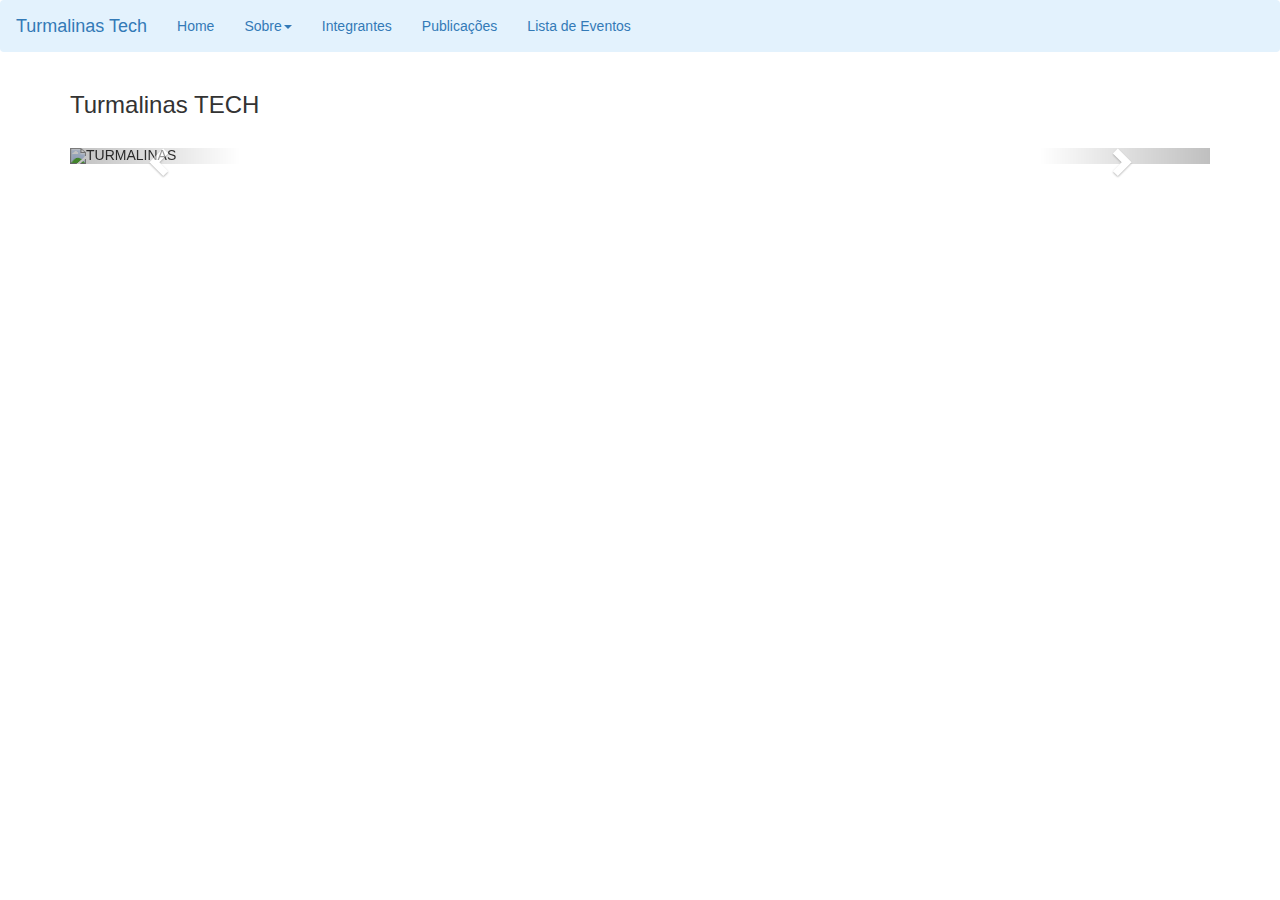
==== src/main/resources/templates/index.html @ 126e85cb "initial commit" ====
<!DOCTYPE html>
<html>
<head>
  <title>Turmalinas</title>
  <meta charset="utf-8">
  <meta name="viewport" content="width=device-width, initial-scale=1">
  <link rel="stylesheet" href="https://maxcdn.bootstrapcdn.com/bootstrap/3.4.0/css/bootstrap.min.css">
  <script src="https://ajax.googleapis.com/ajax/libs/jquery/3.3.1/jquery.min.js"></script>
  <script src="https://maxcdn.bootstrapcdn.com/bootstrap/3.4.0/js/bootstrap.min.js"></script>
</head>
<body>

<nav class="navbar navbar-light" style="background-color: #e3f2fd;">
  <div class="container-fuild">
    <div class="navbar-header">
      <a class="navbar-brand" href="#">Turmalinas Tech</a>
    </div>
    <ul class="nav navbar-nav">
      <li class="active"><a href="#">Home</a></li>
      <li class="dropdown"><a class="dropdown-toggle" data-toggle="dropdown" href="#">Sobre<span class="caret"></span></a>
        <ul class="dropdown-menu">
          <li><a href="#">Turmalinas</a></li>
          <li><a href="#">Sobre Grupo</a></li>
          <!-- <li><a href="#">Page 1-3</a></li> -->
        </ul>
      </li>
      <li><a href="#">Integrantes</a></li>
      <li><a href="#">Publicações</a></li>
      <li><a href="/listaEventos">Lista de Eventos</a>
    </ul>
  </div>
</nav>
  
<div class="container">
  <h3>Turmalinas TECH</h3> <br>
</div>

<div class="container"> 
  <div id="myCarousel" class="carousel slide" data-ride="carousel">
   
    <!-- Indicators -->
    <ol class="carousel-indicators">
      <li data-target="#myCarousel" data-slide-to="0" class="active"></li>
      <li data-target="#myCarousel" data-slide-to="1"></li>
      <li data-target="#myCarousel" data-slide-to="2"></li>
    </ol>

    <!-- Wrapper for slides -->
    <div class="carousel-inner">
      <div class="item active">
        <img src="images/grupo1.jpg" alt="TURMALINAS" style="width:100%;">
      </div>

      <div class="item">
        <img src="images/grupo2.jpg" alt="TURMALINAS" style="width:100%;">
      </div>
    
      <div class="item">
        <img src="images/grupo.jpg" alt="TURMALINAS" style="width:100%;">
      </div>
    </div>

    <!-- Left and right controls -->
    <a class="left carousel-control" href="#myCarousel" data-slide="prev">
      <span class="glyphicon glyphicon-chevron-left"></span>
      <span class="sr-only">Previous</span>
    </a>
    <a class="right carousel-control" href="#myCarousel" data-slide="next">
      <span class="glyphicon glyphicon-chevron-right"></span>
      <span class="sr-only">Next</span>
    </a>
  </div>
</div>

</body>
</html>
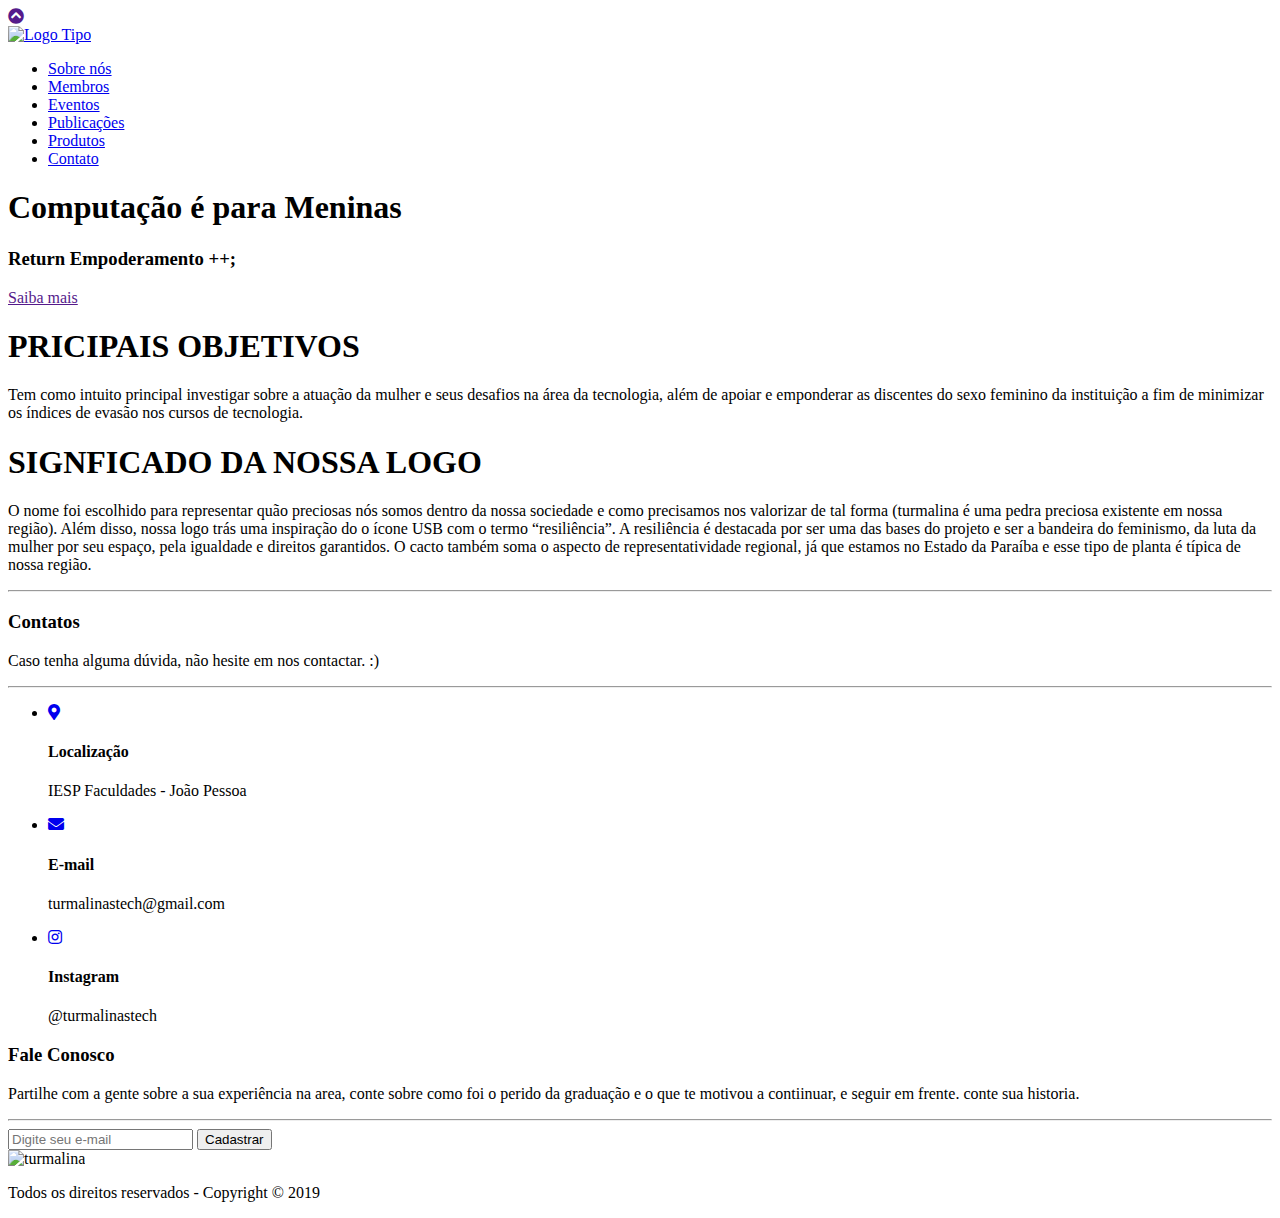
==== commit 51fc5f25: "v.3" ====
--- a/src/main/resources/templates/index.html
+++ b/src/main/resources/templates/index.html
@@ -1,76 +1,87 @@
 <!DOCTYPE html>
 <html>
 <head>
-  <title>Turmalinas</title>
-  <meta charset="utf-8">
-  <meta name="viewport" content="width=device-width, initial-scale=1">
-  <link rel="stylesheet" href="https://maxcdn.bootstrapcdn.com/bootstrap/3.4.0/css/bootstrap.min.css">
-  <script src="https://ajax.googleapis.com/ajax/libs/jquery/3.3.1/jquery.min.js"></script>
-  <script src="https://maxcdn.bootstrapcdn.com/bootstrap/3.4.0/js/bootstrap.min.js"></script>
+    <meta charset='UTF-8'>
+     <link rel="shortcut icon" href="/img/turmalinasPreto.png" type="image/x-icon">
+    <title>Turmalinas Tech</title>
+    <meta name='viewport' content='width=device-width, initial-scale=1'>
+    <link rel="stylesheet" href="https://use.fontawesome.com/releases/v5.10.1/css/all.css" data-integrity="sha384-wxqG4glGB3nlqX0bi23nmgwCSjWIW13BdLUEYC4VIMehfbcro/ATkyDsF/AbIOVe" data-crossorigin="anonymous">
+    <link rel='stylesheet' type='text/css' href='/css/main.css'>
+    <script type="text/javascript" src="https://code.jquery.com/jquery-3.4.1.min.js"></script>
+    <script type="text/javascript" src="/scripts/main.js"></script>
 </head>
 <body>
+    <div class="btn-voltar" data-container="botao-voltar">
+        <a href=""><i class="fas fa-chevron-circle-up"></i></a>
+    </div>
+    
+     <header>
+        <a href="/"><img class="img-logo" src="/img/logo/turmalinasTechAzul1.png" alt="Logo Tipo"></a>
+         <nav class="nav"  data-container="menu">
+         <ul>
+            <li><a href="#turmalinas">Sobre nós</a></li>
+            <li><a href="/membros">Membros</a></li>
+            <li><a href="#">Eventos</a></li>
+            <li><a href="#">Publicações</a></li>
+            <li><a href="#">Produtos</a></li>
+            <li><a href="#contat">Contato</a></li>
+         </ul>       
+        </nav>
+    </header>
+  
+    <section id="home" class="header-1">
+        <h1>Computação é para Meninas</h1>
+        <h3>Return Empoderamento ++;</h3>
+        <a class="btn" href="">Saiba mais</a>
+    </section>
 
-<nav class="navbar navbar-light" style="background-color: #e3f2fd;">
-  <div class="container-fuild">
-    <div class="navbar-header">
-      <a class="navbar-brand" href="#">Turmalinas Tech</a>
-    </div>
-    <ul class="nav navbar-nav">
-      <li class="active"><a href="#">Home</a></li>
-      <li class="dropdown"><a class="dropdown-toggle" data-toggle="dropdown" href="#">Sobre<span class="caret"></span></a>
-        <ul class="dropdown-menu">
-          <li><a href="#">Turmalinas</a></li>
-          <li><a href="#">Sobre Grupo</a></li>
-          <!-- <li><a href="#">Page 1-3</a></li> -->
-        </ul>
-      </li>
-      <li><a href="#">Integrantes</a></li>
-      <li><a href="#">Publicações</a></li>
-      <li><a href="/listaEventos">Lista de Eventos</a>
-    </ul>
-  </div>
-</nav>
-  
-<div class="container">
-  <h3>Turmalinas TECH</h3> <br>
-</div>
+    <section id="turmalinas" class="conheca-turmalinas">
+      <div class="item">
+        <h1>PRICIPAIS OBJETIVOS</h1>
+        <p>Tem como intuito principal investigar sobre a atuação da mulher e seus desafios na área da tecnologia, além de apoiar e emponderar as discentes do sexo feminino da instituição a fim de minimizar os índices de evasão nos cursos de tecnologia.</p>
+      </div>
+      <div class="item">
+        <h1>SIGNFICADO DA NOSSA LOGO</h1>
+        <p>O nome foi escolhido para representar quão preciosas nós somos dentro da nossa sociedade e como precisamos nos valorizar de tal forma (turmalina é uma pedra preciosa existente em nossa região). Além disso, nossa logo trás uma inspiração do o ícone USB com o termo “resiliência”. A resiliência é destacada por ser uma das bases do projeto e ser a bandeira do feminismo, da luta da mulher por seu espaço, pela igualdade e direitos garantidos. O cacto também soma o aspecto de representatividade regional, já que estamos no Estado da Paraíba e esse tipo de planta é típica de nossa região.</p>
+      </div>
+      <hr>
+    </section>
 
-<div class="container"> 
-  <div id="myCarousel" class="carousel slide" data-ride="carousel">
-   
-    <!-- Indicators -->
-    <ol class="carousel-indicators">
-      <li data-target="#myCarousel" data-slide-to="0" class="active"></li>
-      <li data-target="#myCarousel" data-slide-to="1"></li>
-      <li data-target="#myCarousel" data-slide-to="2"></li>
-    </ol>
+    <section id="contat" class="contatos">
+        <h3>Contatos</h3>
+        <p>Caso tenha alguma dúvida, não hesite em nos contactar. :)</p>
+        <hr>
+            <ul class="grid">
+                <li>
+                    <a href="https://goo.gl/maps/nqqLve3HYpE3fecy5"><i class="fas fa-map-marker-alt"></i></a>
+                    <h4>Localização</h4>
+                    <p>IESP Faculdades - João Pessoa</p>
+                </li>
+                <li>
+                    <a href="mailto:turmalinastech@gmail.com"><i class="fas fa-envelope"></i></a>
+                    <h4>E-mail</h4>
+                    <p>turmalinastech@gmail.com</p>
+                </li>
+                <li>
+                    <a href="https://www.instagram.com/turmalinastech/"><i class="fab fa-instagram"></i></a>
+                    <h4>Instagram</h4>
+                    <p>@turmalinastech</p>
+                </li>
+            </ul>
+    </section>
 
-    <!-- Wrapper for slides -->
-    <div class="carousel-inner">
-      <div class="item active">
-        <img src="images/grupo1.jpg" alt="TURMALINAS" style="width:100%;">
-      </div>
-
-      <div class="item">
-        <img src="images/grupo2.jpg" alt="TURMALINAS" style="width:100%;">
-      </div>
-    
-      <div class="item">
-        <img src="images/grupo.jpg" alt="TURMALINAS" style="width:100%;">
-      </div>
-    </div>
-
-    <!-- Left and right controls -->
-    <a class="left carousel-control" href="#myCarousel" data-slide="prev">
-      <span class="glyphicon glyphicon-chevron-left"></span>
-      <span class="sr-only">Previous</span>
-    </a>
-    <a class="right carousel-control" href="#myCarousel" data-slide="next">
-      <span class="glyphicon glyphicon-chevron-right"></span>
-      <span class="sr-only">Next</span>
-    </a>
-  </div>
-</div>
-
+    <section id="coment" class="newsletter">
+        <h3>Fale Conosco</h3>
+        <p>Partilhe com a gente sobre a sua experiência na area, conte sobre como foi o perido da graduação e o que te motivou a contiinuar, e seguir em frente. conte sua historia.</p>
+        <hr>
+        <form>
+            <input type="text" placeholder="Digite seu e-mail">
+            <button>Cadastrar</button>
+        </form>
+    </section>
+    <footer>
+        <img src="/img/turmalinasBranco.png" alt="turmalina">
+        <p>Todos os direitos reservados - Copyright © 2019 </p>
+    </footer>
 </body>
 </html>
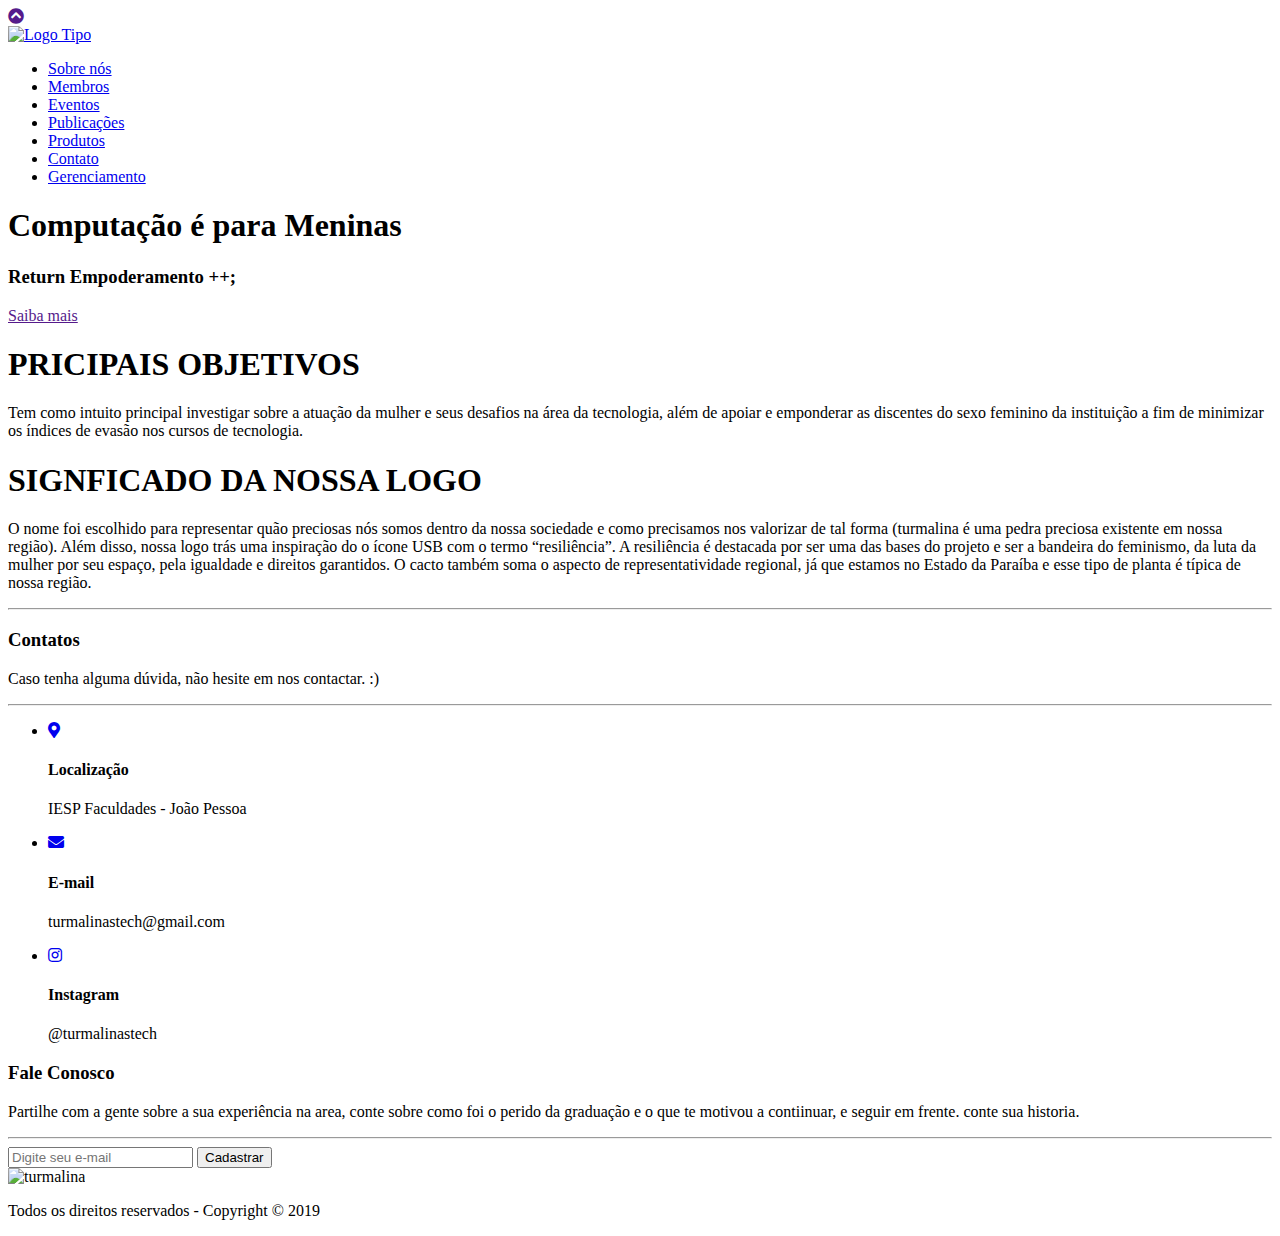
==== commit db8b79dc: "v1 do dashbord" ====
--- a/src/main/resources/templates/index.html
+++ b/src/main/resources/templates/index.html
@@ -1,5 +1,7 @@
 <!DOCTYPE html>
-<html>
+<html  xmlns:th="http://www.thymeleaf.org"
+       xmlns:sec="http://www.thymeleaf.org/thymeleaf-extras-springsecurity5">
+
 <head>
     <meta charset='UTF-8'>
      <link rel="shortcut icon" href="/img/turmalinasPreto.png" type="image/x-icon">
@@ -21,22 +23,23 @@
          <ul>
             <li><a href="#turmalinas">Sobre nós</a></li>
             <li><a href="/membros">Membros</a></li>
-            <li><a href="#">Eventos</a></li>
+            <li><a href="/listaEventos">Eventos</a></li>
             <li><a href="#">Publicações</a></li>
-            <li><a href="#">Produtos</a></li>
-            <li><a href="#contat">Contato</a></li>
+            <li><a href="/produtos">Produtos</a></li>
+            <li><a href="#contat">Contato</a></li>      
+            <li sec:authorize="hasAuthority('ROLE_ADMIN')"><a href=/gerenci>Gerenciamento</a>
+            </li>
          </ul>       
         </nav>
     </header>
-  
     <section id="home" class="header-1">
         <h1>Computação é para Meninas</h1>
         <h3>Return Empoderamento ++;</h3>
         <a class="btn" href="">Saiba mais</a>
     </section>
-
+    
     <section id="turmalinas" class="conheca-turmalinas">
-      <div class="item">
+    <div class="item">
         <h1>PRICIPAIS OBJETIVOS</h1>
         <p>Tem como intuito principal investigar sobre a atuação da mulher e seus desafios na área da tecnologia, além de apoiar e emponderar as discentes do sexo feminino da instituição a fim de minimizar os índices de evasão nos cursos de tecnologia.</p>
       </div>
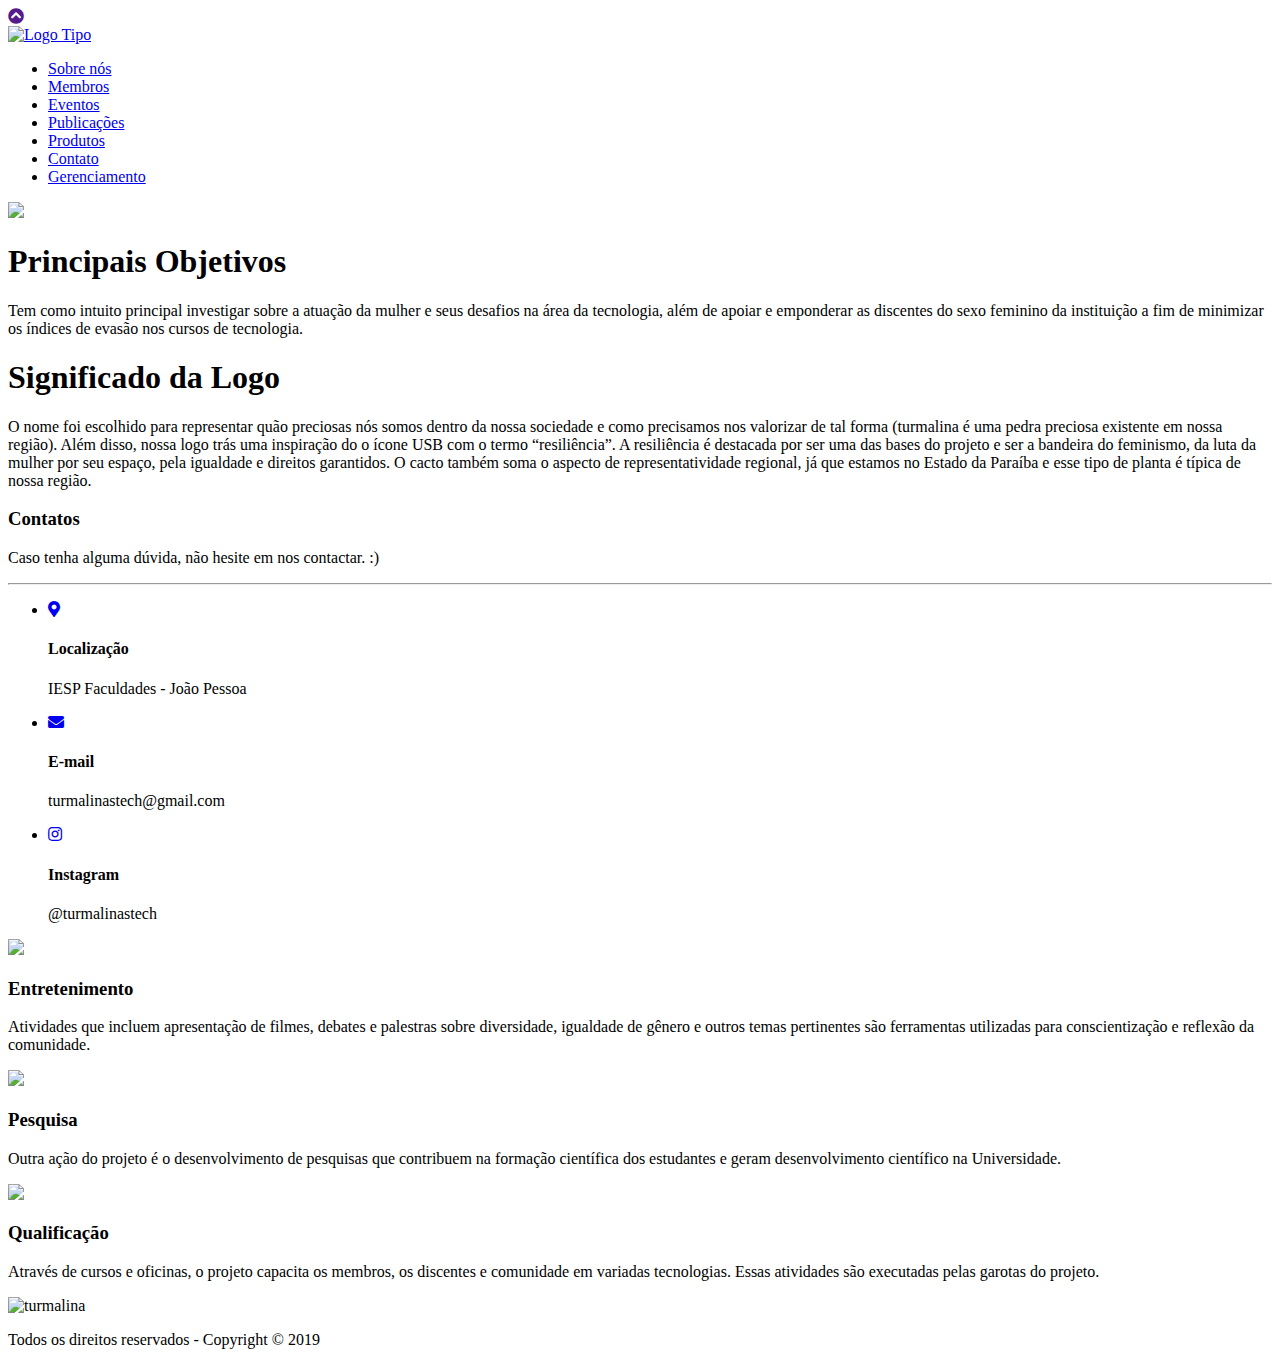
==== commit c2997874: "atualização da home" ====
--- a/src/main/resources/templates/index.html
+++ b/src/main/resources/templates/index.html
@@ -33,23 +33,28 @@
         </nav>
     </header>
     <section id="home" class="header-1">
-        <h1>Computação é para Meninas</h1>
-        <h3>Return Empoderamento ++;</h3>
-        <a class="btn" href="">Saiba mais</a>
     </section>
     
-    <section id="turmalinas" class="conheca-turmalinas">
-    <div class="item">
-        <h1>PRICIPAIS OBJETIVOS</h1>
+   <section id="turmalinas" class="conheca-turmalinas">
+   	<div class="col-1">
+     	<img src="./img/logo/turmalinasLogoCinza.png">
+    </div>
+    <div class="col-2">
+      <div class="titulo">
+      	<h1>Principais Objetivos</h1>
+      </div>
+      <div class="text">
         <p>Tem como intuito principal investigar sobre a atuação da mulher e seus desafios na área da tecnologia, além de apoiar e emponderar as discentes do sexo feminino da instituição a fim de minimizar os índices de evasão nos cursos de tecnologia.</p>
+       </div>
+       <div class="titulo">
+           <h1>Significado da Logo</h1>
+       </div>
+       <div class="text">
+          <p>O nome foi escolhido para representar quão preciosas nós somos dentro da nossa sociedade e como precisamos nos valorizar de tal forma (turmalina é uma pedra preciosa existente em nossa região). Além disso, nossa logo trás uma inspiração do o ícone USB com o termo “resiliência”. A resiliência é destacada por ser uma das bases do projeto e ser a bandeira do feminismo, da luta da mulher por seu espaço, pela igualdade e direitos garantidos. O cacto também soma o aspecto de representatividade regional, já que estamos no Estado da Paraíba e esse tipo de planta é típica de nossa região.</p>
+       </div>
       </div>
-      <div class="item">
-        <h1>SIGNFICADO DA NOSSA LOGO</h1>
-        <p>O nome foi escolhido para representar quão preciosas nós somos dentro da nossa sociedade e como precisamos nos valorizar de tal forma (turmalina é uma pedra preciosa existente em nossa região). Além disso, nossa logo trás uma inspiração do o ícone USB com o termo “resiliência”. A resiliência é destacada por ser uma das bases do projeto e ser a bandeira do feminismo, da luta da mulher por seu espaço, pela igualdade e direitos garantidos. O cacto também soma o aspecto de representatividade regional, já que estamos no Estado da Paraíba e esse tipo de planta é típica de nossa região.</p>
-      </div>
-      <hr>
-    </section>
-
+   </section>
+    
     <section id="contat" class="contatos">
         <h3>Contatos</h3>
         <p>Caso tenha alguma dúvida, não hesite em nos contactar. :)</p>
@@ -72,16 +77,25 @@
                 </li>
             </ul>
     </section>
+     
+    <section class="flex">
+       <div>
+        <img src="./img/vetor11.jpeg">
+        <h3>Entretenimento</h3>
+        <p>Atividades que incluem apresentação de filmes, debates e palestras sobre diversidade, igualdade de gênero e outros temas pertinentes são ferramentas utilizadas para conscientização e reflexão da comunidade.</p>
+      </div>
+      <div>
+        <img src="./img/vetor2.jpeg">
+        <h3>Pesquisa</h3>
+        <p>Outra ação do projeto é o desenvolvimento de pesquisas que contribuem na formação científica dos estudantes e geram desenvolvimento científico na Universidade.</p>
+      </div>
+      <div>
+        <img src="./img/vetor3.jpg">
+        <h3>Qualificação</h3>
+        <p>Através de cursos e oficinas, o projeto capacita os membros, os discentes e comunidade em variadas tecnologias. Essas atividades são executadas pelas garotas do projeto.</p>
+      </div>
+    </section>
 
-    <section id="coment" class="newsletter">
-        <h3>Fale Conosco</h3>
-        <p>Partilhe com a gente sobre a sua experiência na area, conte sobre como foi o perido da graduação e o que te motivou a contiinuar, e seguir em frente. conte sua historia.</p>
-        <hr>
-        <form>
-            <input type="text" placeholder="Digite seu e-mail">
-            <button>Cadastrar</button>
-        </form>
-    </section>
     <footer>
         <img src="/img/turmalinasBranco.png" alt="turmalina">
         <p>Todos os direitos reservados - Copyright © 2019 </p>
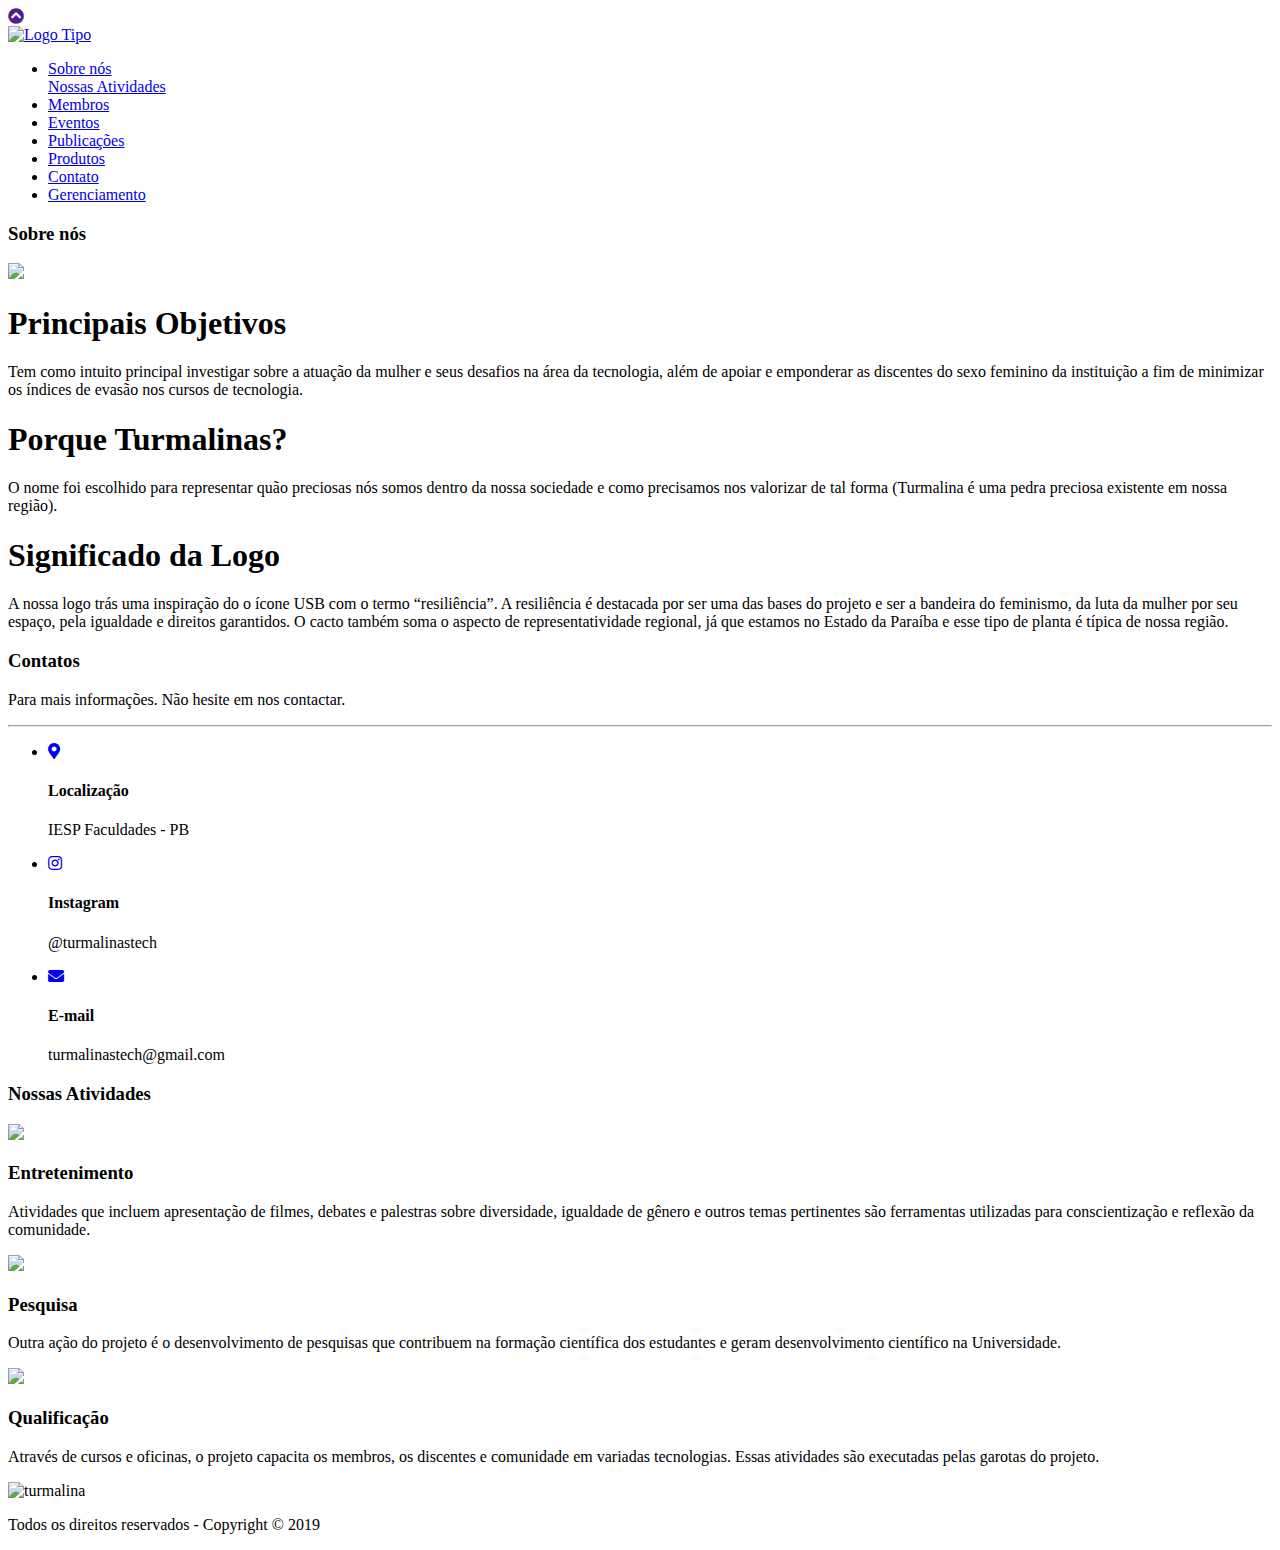
==== commit 445494fe: "continuação - versao 2" ====
--- a/src/main/resources/templates/index.html
+++ b/src/main/resources/templates/index.html
@@ -21,12 +21,14 @@
         <a href="/"><img class="img-logo" src="/img/logo/turmalinasTechAzul1.png" alt="Logo Tipo"></a>
          <nav class="nav"  data-container="menu">
          <ul>
-            <li><a href="#turmalinas">Sobre nós</a></li>
+            <li class="dropdown"><a href="#sobrenos" class="dropbtn">Sobre nós</a>
+            	<div class="dropdown-content"><a href="#atividades">Nossas Atividades</a></div>
+            </li>
             <li><a href="/membros">Membros</a></li>
             <li><a href="/listaEventos">Eventos</a></li>
             <li><a href="#">Publicações</a></li>
             <li><a href="/produtos">Produtos</a></li>
-            <li><a href="#contat">Contato</a></li>      
+            <li><a href="#contato">Contato</a></li>      
             <li sec:authorize="hasAuthority('ROLE_ADMIN')"><a href=/gerenci>Gerenciamento</a>
             </li>
          </ul>       
@@ -35,7 +37,11 @@
     <section id="home" class="header-1">
     </section>
     
-   <section id="turmalinas" class="conheca-turmalinas">
+    <section id="sobrenos" class="atvd">
+    	<h3>Sobre nós</h3>
+    </section>
+    
+   <section class="conheca-turmalinas">
    	<div class="col-1">
      	<img src="./img/logo/turmalinasLogoCinza.png">
     </div>
@@ -47,35 +53,45 @@
         <p>Tem como intuito principal investigar sobre a atuação da mulher e seus desafios na área da tecnologia, além de apoiar e emponderar as discentes do sexo feminino da instituição a fim de minimizar os índices de evasão nos cursos de tecnologia.</p>
        </div>
        <div class="titulo">
+      	<h1>Porque Turmalinas?</h1>
+      </div>
+       <div class="text">
+       	  <p>O nome foi escolhido para representar quão preciosas nós somos dentro da nossa sociedade e como precisamos nos valorizar de tal forma (Turmalina é uma pedra preciosa existente em nossa região).</p>
+       </div>
+       <div class="titulo">
            <h1>Significado da Logo</h1>
        </div>
        <div class="text">
-          <p>O nome foi escolhido para representar quão preciosas nós somos dentro da nossa sociedade e como precisamos nos valorizar de tal forma (turmalina é uma pedra preciosa existente em nossa região). Além disso, nossa logo trás uma inspiração do o ícone USB com o termo “resiliência”. A resiliência é destacada por ser uma das bases do projeto e ser a bandeira do feminismo, da luta da mulher por seu espaço, pela igualdade e direitos garantidos. O cacto também soma o aspecto de representatividade regional, já que estamos no Estado da Paraíba e esse tipo de planta é típica de nossa região.</p>
+          <p>A nossa logo trás uma inspiração do o ícone USB com o termo “resiliência”. A resiliência é destacada por ser uma das bases do projeto e ser a bandeira do feminismo, da luta da mulher por seu espaço, pela igualdade e direitos garantidos. O cacto também soma o aspecto de representatividade regional, já que estamos no Estado da Paraíba e esse tipo de planta é típica de nossa região.</p>
        </div>
       </div>
    </section>
     
-    <section id="contat" class="contatos">
+    <section id="contato" class="contatos">
         <h3>Contatos</h3>
-        <p>Caso tenha alguma dúvida, não hesite em nos contactar. :)</p>
+        <p>Para mais informações. Não hesite em nos contactar.</p>
         <hr>
             <ul class="grid">
                 <li>
                     <a href="https://goo.gl/maps/nqqLve3HYpE3fecy5"><i class="fas fa-map-marker-alt"></i></a>
                     <h4>Localização</h4>
-                    <p>IESP Faculdades - João Pessoa</p>
+                    <p>IESP Faculdades - PB</p>
+                </li>
+                <li>
+                    <a href="https://www.instagram.com/turmalinastech/"><i class="fab fa-instagram"></i></a>
+                    <h4>Instagram</h4>
+                    <p>@turmalinastech</p>
                 </li>
                 <li>
                     <a href="mailto:turmalinastech@gmail.com"><i class="fas fa-envelope"></i></a>
                     <h4>E-mail</h4>
                     <p>turmalinastech@gmail.com</p>
                 </li>
-                <li>
-                    <a href="https://www.instagram.com/turmalinastech/"><i class="fab fa-instagram"></i></a>
-                    <h4>Instagram</h4>
-                    <p>@turmalinastech</p>
-                </li>
             </ul>
+    </section>
+    
+    <section id="atividades" class="atvd">
+    	<h3>Nossas Atividades</h3>
     </section>
      
     <section class="flex">
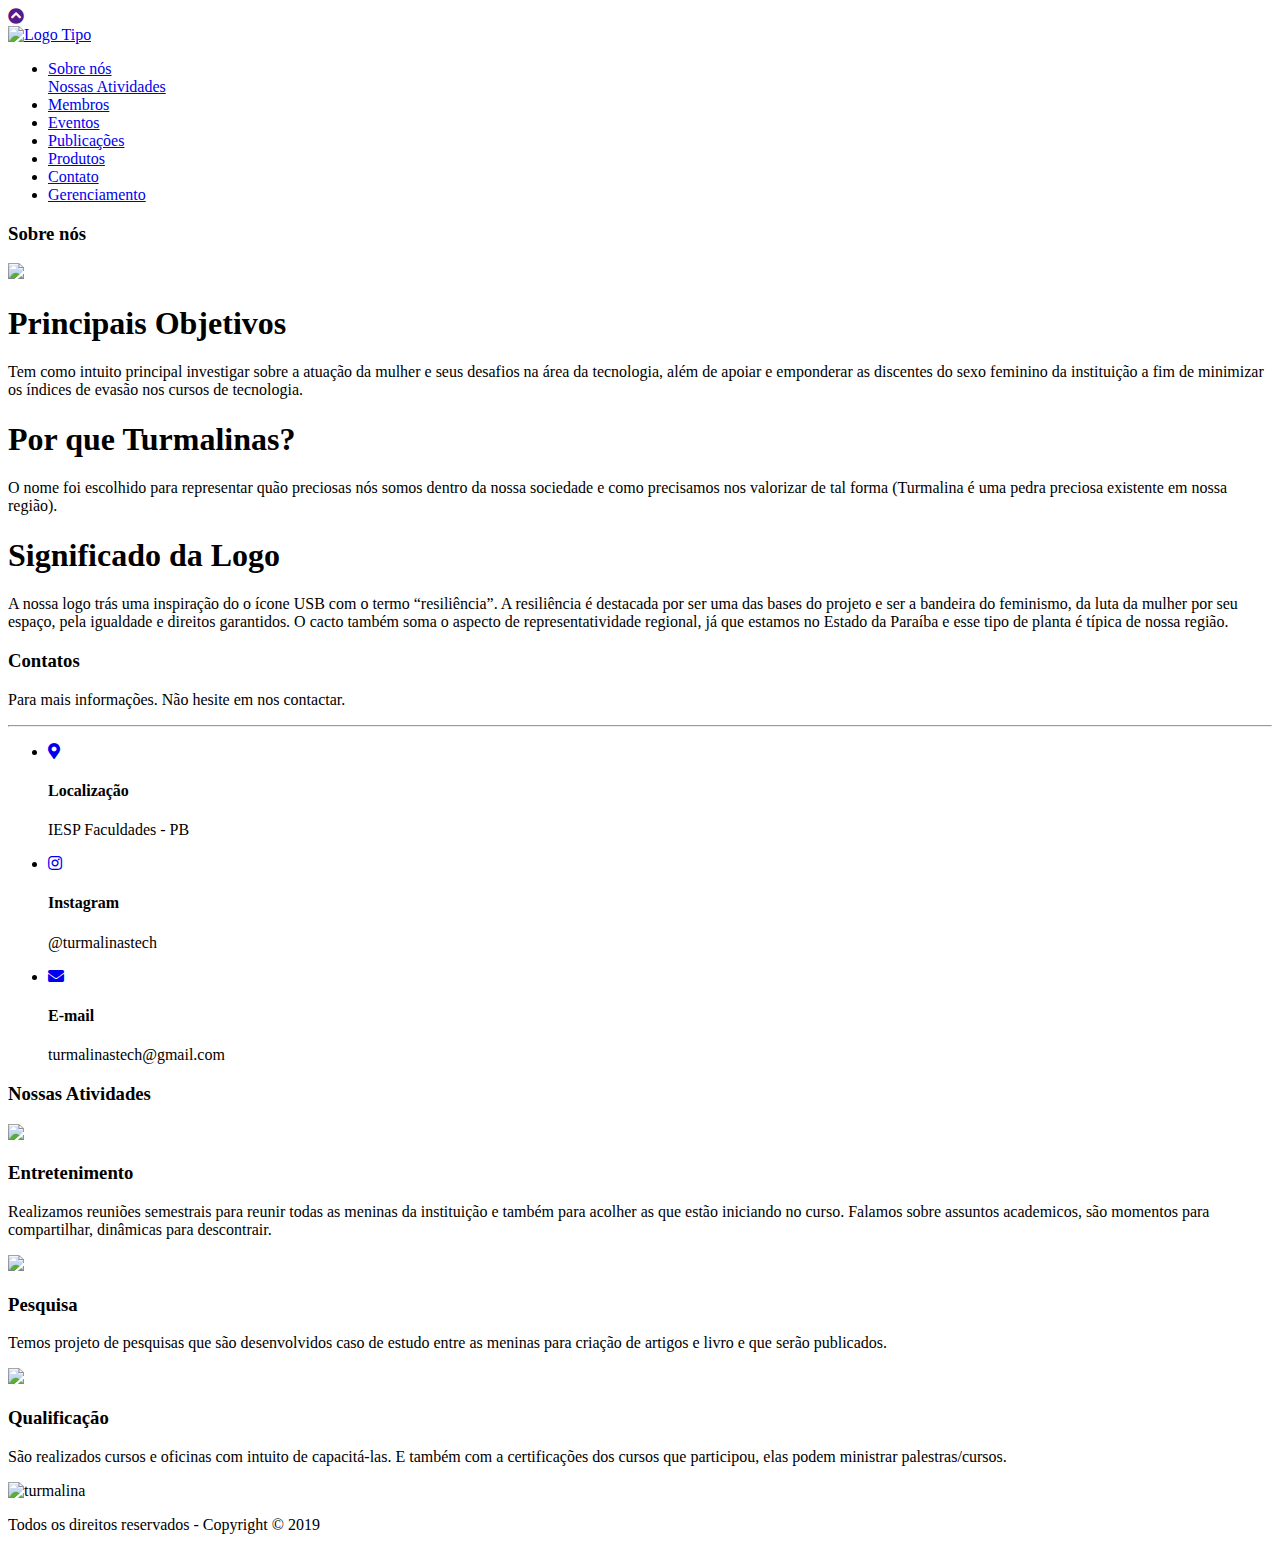
==== commit 6a20ccc8: "versao beta" ====
--- a/src/main/resources/templates/index.html
+++ b/src/main/resources/templates/index.html
@@ -1,7 +1,6 @@
 <!DOCTYPE html>
 <html  xmlns:th="http://www.thymeleaf.org"
        xmlns:sec="http://www.thymeleaf.org/thymeleaf-extras-springsecurity5">
-
 <head>
     <meta charset='UTF-8'>
      <link rel="shortcut icon" href="/img/turmalinasPreto.png" type="image/x-icon">
@@ -16,24 +15,25 @@
     <div class="btn-voltar" data-container="botao-voltar">
         <a href=""><i class="fas fa-chevron-circle-up"></i></a>
     </div>
-    
+ 
      <header>
         <a href="/"><img class="img-logo" src="/img/logo/turmalinasTechAzul1.png" alt="Logo Tipo"></a>
-         <nav class="nav"  data-container="menu">
+         <nav class="nav" data-container="menu">
          <ul>
             <li class="dropdown"><a href="#sobrenos" class="dropbtn">Sobre nós</a>
             	<div class="dropdown-content"><a href="#atividades">Nossas Atividades</a></div>
             </li>
             <li><a href="/membros">Membros</a></li>
-            <li><a href="/listaEventos">Eventos</a></li>
+            <li><a href="/eventos">Eventos</a></li>
             <li><a href="#">Publicações</a></li>
             <li><a href="/produtos">Produtos</a></li>
             <li><a href="#contato">Contato</a></li>      
-            <li sec:authorize="hasAuthority('ROLE_ADMIN')"><a href=/gerenci>Gerenciamento</a>
+            <li sec:authorize="hasAuthority('ROLE_ADMIN')"><a href=/gerenciamento>Gerenciamento</a>
             </li>
          </ul>       
         </nav>
-    </header>
+    </header> 
+    
     <section id="home" class="header-1">
     </section>
     
@@ -53,7 +53,7 @@
         <p>Tem como intuito principal investigar sobre a atuação da mulher e seus desafios na área da tecnologia, além de apoiar e emponderar as discentes do sexo feminino da instituição a fim de minimizar os índices de evasão nos cursos de tecnologia.</p>
        </div>
        <div class="titulo">
-      	<h1>Porque Turmalinas?</h1>
+      	<h1>Por que Turmalinas?</h1>
       </div>
        <div class="text">
        	  <p>O nome foi escolhido para representar quão preciosas nós somos dentro da nossa sociedade e como precisamos nos valorizar de tal forma (Turmalina é uma pedra preciosa existente em nossa região).</p>
@@ -98,17 +98,17 @@
        <div>
         <img src="./img/vetor11.jpeg">
         <h3>Entretenimento</h3>
-        <p>Atividades que incluem apresentação de filmes, debates e palestras sobre diversidade, igualdade de gênero e outros temas pertinentes são ferramentas utilizadas para conscientização e reflexão da comunidade.</p>
+        <p>Realizamos reuniões semestrais para reunir todas as meninas da instituição e também para acolher as que estão iniciando no curso. Falamos sobre assuntos academicos, são momentos para compartilhar, dinâmicas para descontrair.</p>
       </div>
       <div>
         <img src="./img/vetor2.jpeg">
         <h3>Pesquisa</h3>
-        <p>Outra ação do projeto é o desenvolvimento de pesquisas que contribuem na formação científica dos estudantes e geram desenvolvimento científico na Universidade.</p>
+        <p>Temos projeto de pesquisas que são desenvolvidos caso de estudo entre as meninas para criação de artigos e livro e que serão publicados.</p>
       </div>
       <div>
         <img src="./img/vetor3.jpg">
         <h3>Qualificação</h3>
-        <p>Através de cursos e oficinas, o projeto capacita os membros, os discentes e comunidade em variadas tecnologias. Essas atividades são executadas pelas garotas do projeto.</p>
+        <p>São realizados cursos e oficinas com intuito de capacitá-las. E também com a certificações dos cursos que participou, elas podem ministrar palestras/cursos.</p>
       </div>
     </section>
 
